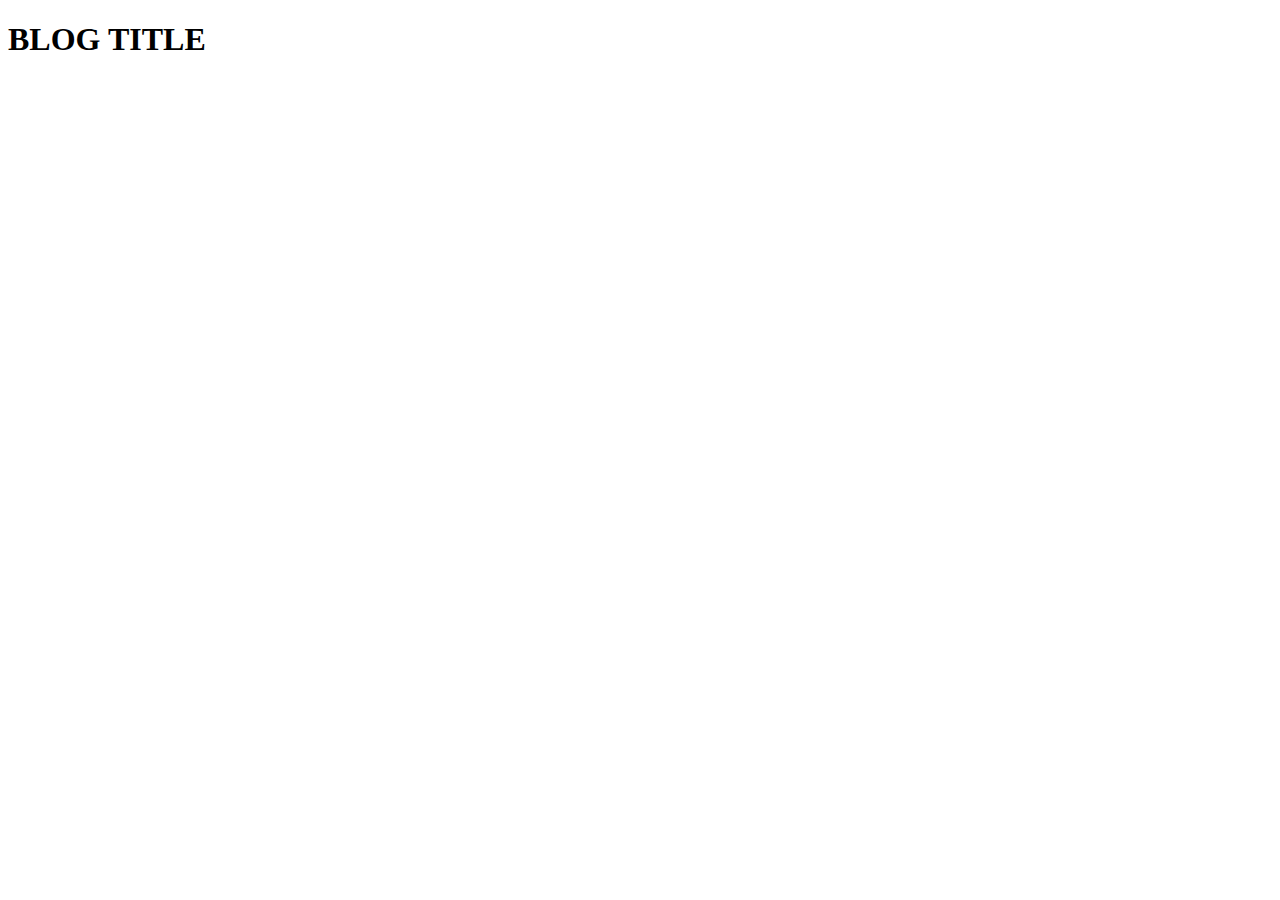
==== index.html @ 01eb3ae1 "modified index.html" ====
<!Doctype html>
<html lang="en">
<head>
    <meta charset="UTF-8">
    <meta name="viewport" content="width=device-width, initial-scale=1.0">
    <title>Blog</title>
</head>
<body>
    <h1>
        BLOG TITLE
    </h1>
</body>
</html>
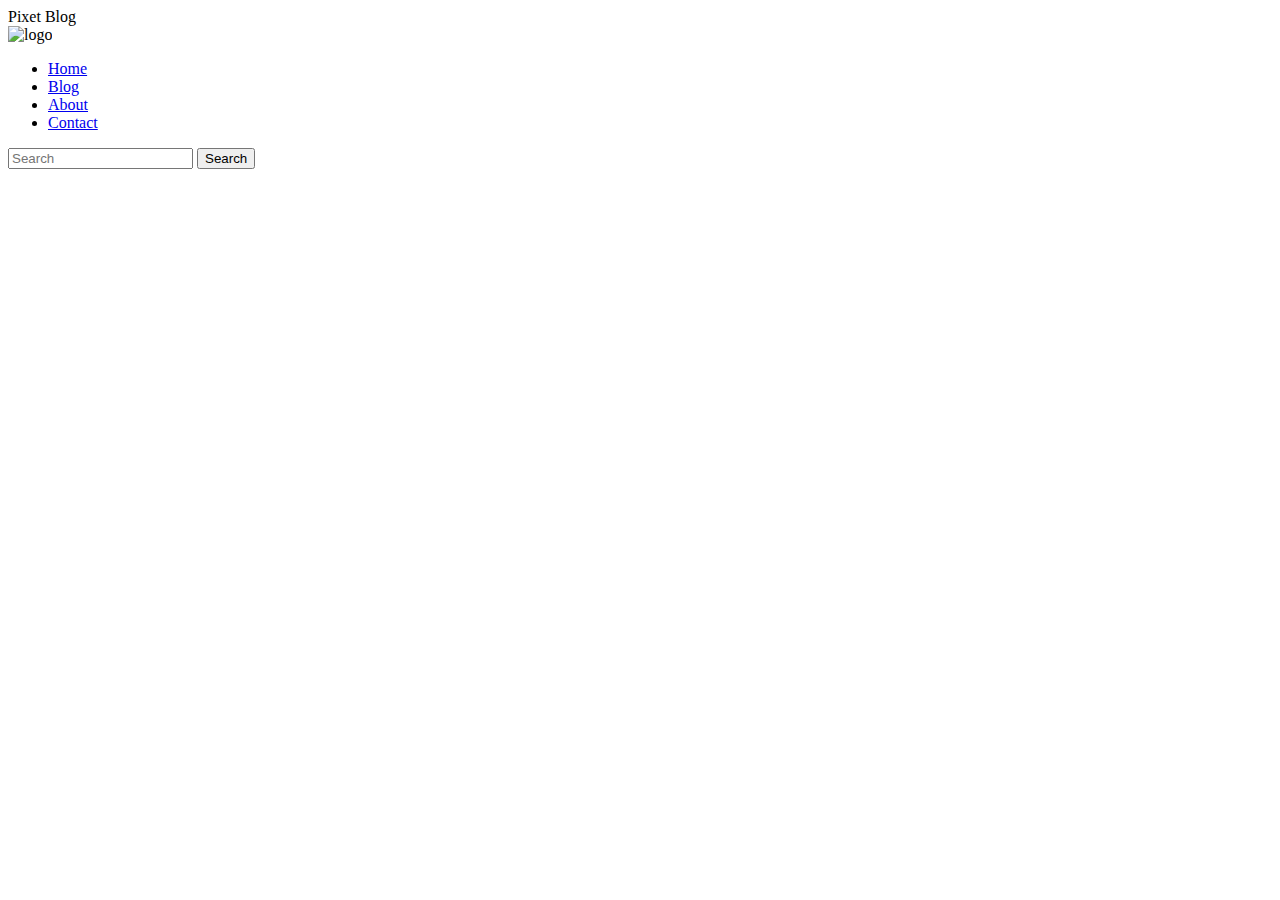
==== commit 7ce516b1: "modified index page for navigation bar" ====
--- a/index.html
+++ b/index.html
@@ -1,13 +1,65 @@
 <!Doctype html>
 <html lang="en">
-<head>
-    <meta charset="UTF-8">
-    <meta name="viewport" content="width=device-width, initial-scale=1.0">
-    <title>Blog</title>
-</head>
-<body>
-    <h1>
-        BLOG TITLE
-    </h1>
-</body>
+    <head>
+        <meta charset="UTF-8">
+        <meta name="viewport" content="width=device-width, initial-scale=1.0">
+        <meta name="keywords" content="pixet, blog">
+        <meta name="author" content="Pixet">
+        <meta name="description" content="Pixet is a platform where we discuss and update our users with astonishing topics on trending technology">
+
+        <!--Meta tag For Facebook -->
+        <meta property="og:title" content="pixet blog" />
+        <meta property="og:type" content="article" />
+        <meta property="og:image" content="/static/img/logo.png" />
+        <meta property="og:url" content="" />
+        <meta property="og:description" content="Pixet is a platform where we discuss and update our users with astonishing topics on trending technology" />
+
+        <!-- Meta tag For Twitter -->
+        <meta name="twitter:card" content="summary" />
+        <meta name="twitter:title" content="Pixet Blog" />
+        <meta name="twitter:description" content="Pixet is a platform where we discuss and update our users with astonishing topics on trending technology" />
+        <meta name="twitter:image" content="/static/img/logo.png" />
+        
+        <link rel="stylesheet" href="static/css/style.css">
+        <link rel="shortcut icon" href="static/img/favicon.ico" type="image/x-icon">
+        <title>Pixet</title>
+    </head>
+    <body>
+
+        <!---============HEADER SECTION================-->
+        <header>
+
+            <div>
+                <div>Pixet Blog</div>
+                <img src="static/img/logo.png" alt="logo">
+            </div>
+
+            <nav>
+                <ul>
+                    <li><a href="index.html">Home</a></li>
+                    <li><a href="blog.html">Blog</a></li>
+                    <li><a href="about.html">About</a></li>
+                    <li><a href="#">Contact</a></li>
+                </ul>
+            </nav>
+
+            <form action="" method="get">
+                <input type="text" name="q" placeholder="Search">
+                <button type="submit">Search</button>
+            </form>
+
+        </header>
+        <!---============HEADER SECTION END================-->
+
+        <!---============MAIN SECTION================-->
+        <main></main>
+        <!---============MAIN SECTION END================-->
+
+        <!---============FOOTER SECTION================-->
+        <footer></footer>
+        <!---============FOOTER SECTION END================-->
+
+        <!---============JAVASCRIPT================-->
+        <script src="static/js/app.js"></script>
+    </body>
 </html>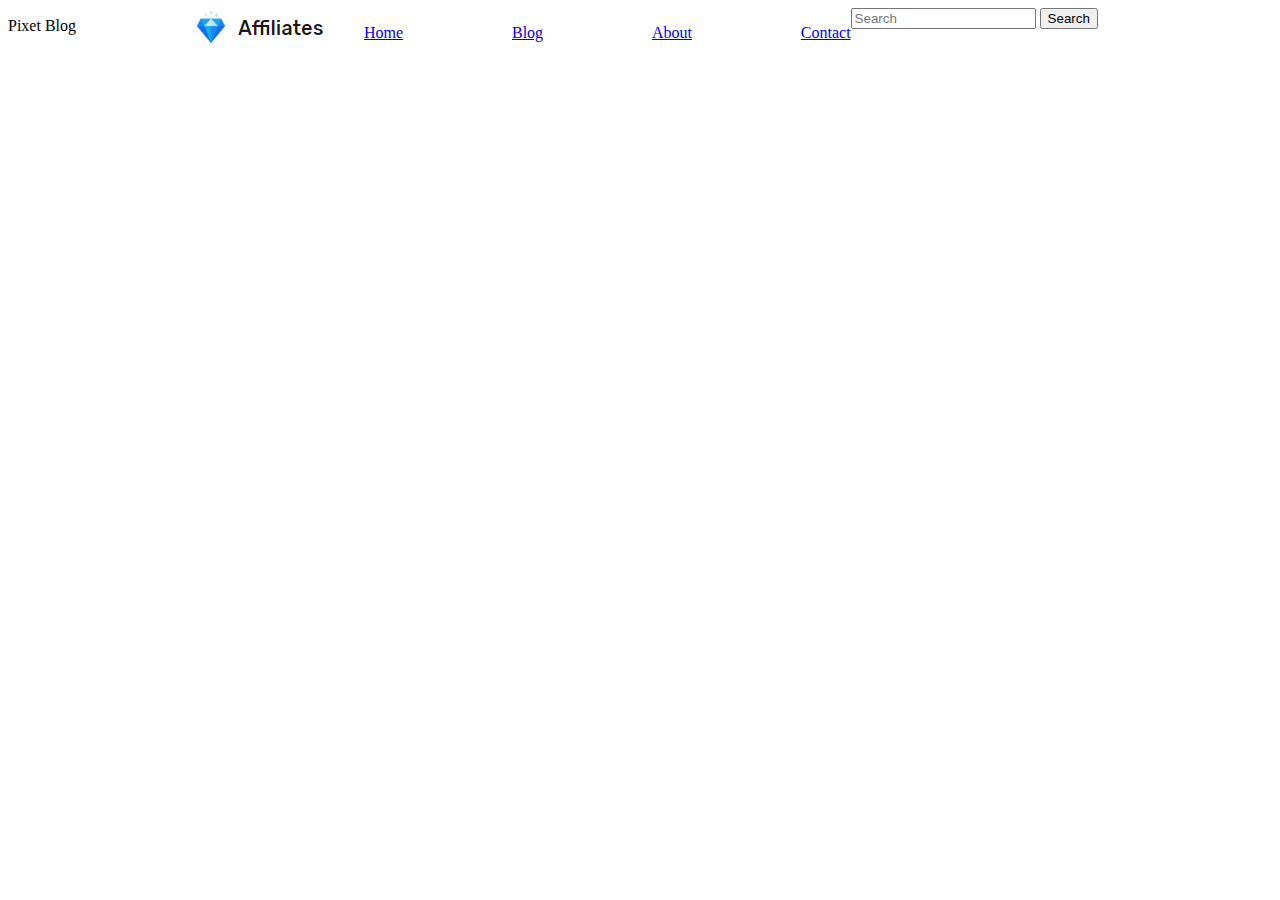
==== commit 17d740a7: "modified index.html" ====
--- a/index.html
+++ b/index.html
@@ -27,15 +27,15 @@
     <body>
 
         <!---============HEADER SECTION================-->
-        <header>
+        <header class="row align-items-center">
 
-            <div>
+            <div class="col-3 d-flex justify-content-between align-items-center">
                 <div>Pixet Blog</div>
                 <img src="static/img/logo.png" alt="logo">
             </div>
 
-            <nav>
-                <ul>
+            <nav class="col-5">
+                <ul class="d-flex justify-content-between align-items-center">
                     <li><a href="index.html">Home</a></li>
                     <li><a href="blog.html">Blog</a></li>
                     <li><a href="about.html">About</a></li>
@@ -43,7 +43,7 @@
                 </ul>
             </nav>
 
-            <form action="" method="get">
+            <form action="" method="get" class="col-4 align-items-center">
                 <input type="text" name="q" placeholder="Search">
                 <button type="submit">Search</button>
             </form>
--- a/static/css/style.css
+++ b/static/css/style.css
@@ -0,0 +1,70 @@
+:root{
+    --nav-blue: rgb(47, 47, 107);
+    --black:#0000;
+    --white:#ffff;
+}
+
+*{
+    box-sizing: border-box;
+}
+
+.row::after {
+    content: "";
+    clear: both;
+    display: table;
+}
+
+/* For mobile phones: */
+[class*="col-"] {
+    width: 100%;
+    float: left;
+}
+  
+@media only screen and (min-width: 600px) {
+    /* For tablets: */
+    .col-s-1 {width: 8.33%;}
+    .col-s-2 {width: 16.66%;}
+    .col-s-3 {width: 25%;}
+    .col-s-4 {width: 33.33%;}
+    .col-s-5 {width: 41.66%;}
+    .col-s-6 {width: 50%;}
+    .col-s-7 {width: 58.33%;}
+    .col-s-8 {width: 66.66%;}
+    .col-s-9 {width: 75%;}
+    .col-s-10 {width: 83.33%;}
+    .col-s-11 {width: 91.66%;}
+    .col-s-12 {width: 100%;}
+}
+
+@media only screen and (min-width: 768px) {
+    /* For desktop: */
+    .col-1 {width: 8.33%;}
+    .col-2 {width: 16.66%;}
+    .col-3 {width: 25%;}
+    .col-4 {width: 33.33%;}
+    .col-5 {width: 41.66%;}
+    .col-6 {width: 50%;}
+    .col-7 {width: 58.33%;}
+    .col-8 {width: 66.66%;}
+    .col-9 {width: 75%;}
+    .col-10 {width: 83.33%;}
+    .col-11 {width: 91.66%;}
+    .col-12 {width: 100%;}
+}
+
+.d-flex{
+    display: flex;
+}
+.justify-content-center{
+    justify-content: center;
+}
+.justify-content-between{
+    justify-content: space-between;
+}
+.align-items-center{
+    align-items: center;
+}
+
+nav ul{
+    list-style-type: none;
+}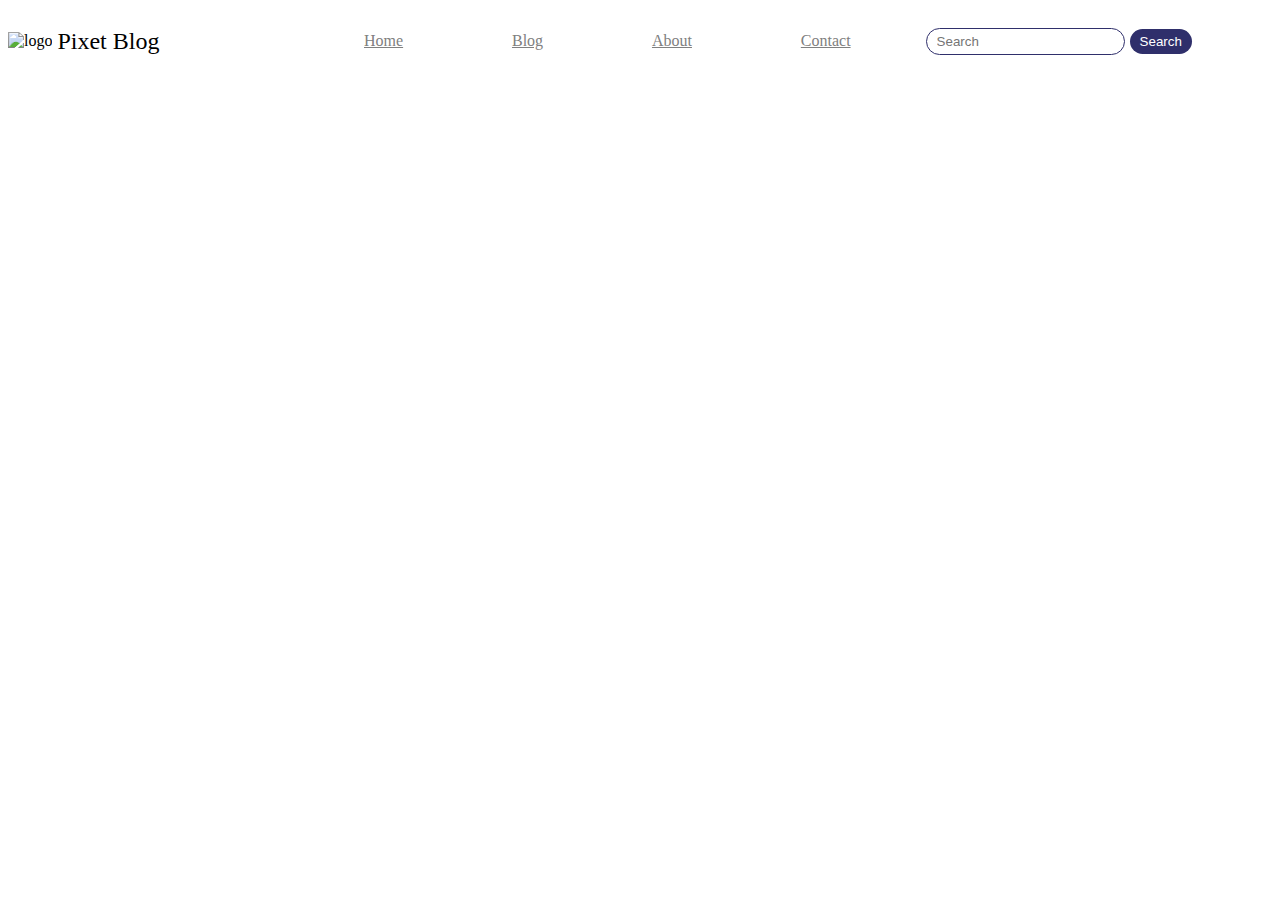
==== commit 394e86b1: "modified index.html and style.css" ====
--- a/index.html
+++ b/index.html
@@ -27,11 +27,11 @@
     <body>
 
         <!---============HEADER SECTION================-->
-        <header class="row align-items-center">
+        <header class="row align-items-center d-flex">
 
-            <div class="col-3 d-flex justify-content-between align-items-center">
-                <div>Pixet Blog</div>
-                <img src="static/img/logo.png" alt="logo">
+            <div class="col-3 d-flex align-items-center">
+                <img src="static/img/favicon.ico" alt="logo">
+                <div class="nav-title"><h2>Pixet Blog</h2></div>                
             </div>
 
             <nav class="col-5">
@@ -43,7 +43,7 @@
                 </ul>
             </nav>
 
-            <form action="" method="get" class="col-4 align-items-center">
+            <form id="form-search" action="" method="get" class="col-4 align-items-center d-flex justify-content-center">
                 <input type="text" name="q" placeholder="Search">
                 <button type="submit">Search</button>
             </form>
--- a/static/css/style.css
+++ b/static/css/style.css
@@ -1,7 +1,10 @@
 :root{
     --nav-blue: rgb(47, 47, 107);
-    --black:#0000;
+    --black:#000000de;
     --white:#ffff;
+    --light-grey:rgba(161, 161, 161, 0.067);
+    --grey:grey;
+    --light-nav-blue:rgb(82, 82, 180);
 }
 
 *{
@@ -67,4 +70,37 @@
 
 nav ul{
     list-style-type: none;
+}
+
+.nav-title h2{
+    margin-left: 5px;
+    font-weight: lighter;
+}
+
+nav ul a{
+    color: var(--grey);
+}
+
+nav ul a:hover{
+    color: var(--black);
+}
+
+#form-search input{
+    border: 1px solid var(--nav-blue);
+    outline: none;
+    padding: 5px 10px;
+    border-radius: 10pc;
+}
+
+#form-search button{
+    background-color: var(--nav-blue);
+    color: var(--white);
+    padding: 5px 10px;
+    border-radius: 10pc;
+    margin: 0 5px;
+    border: none;
+}
+
+#form-search button:hover{
+    background-color: var(--light-nav-blue);
 }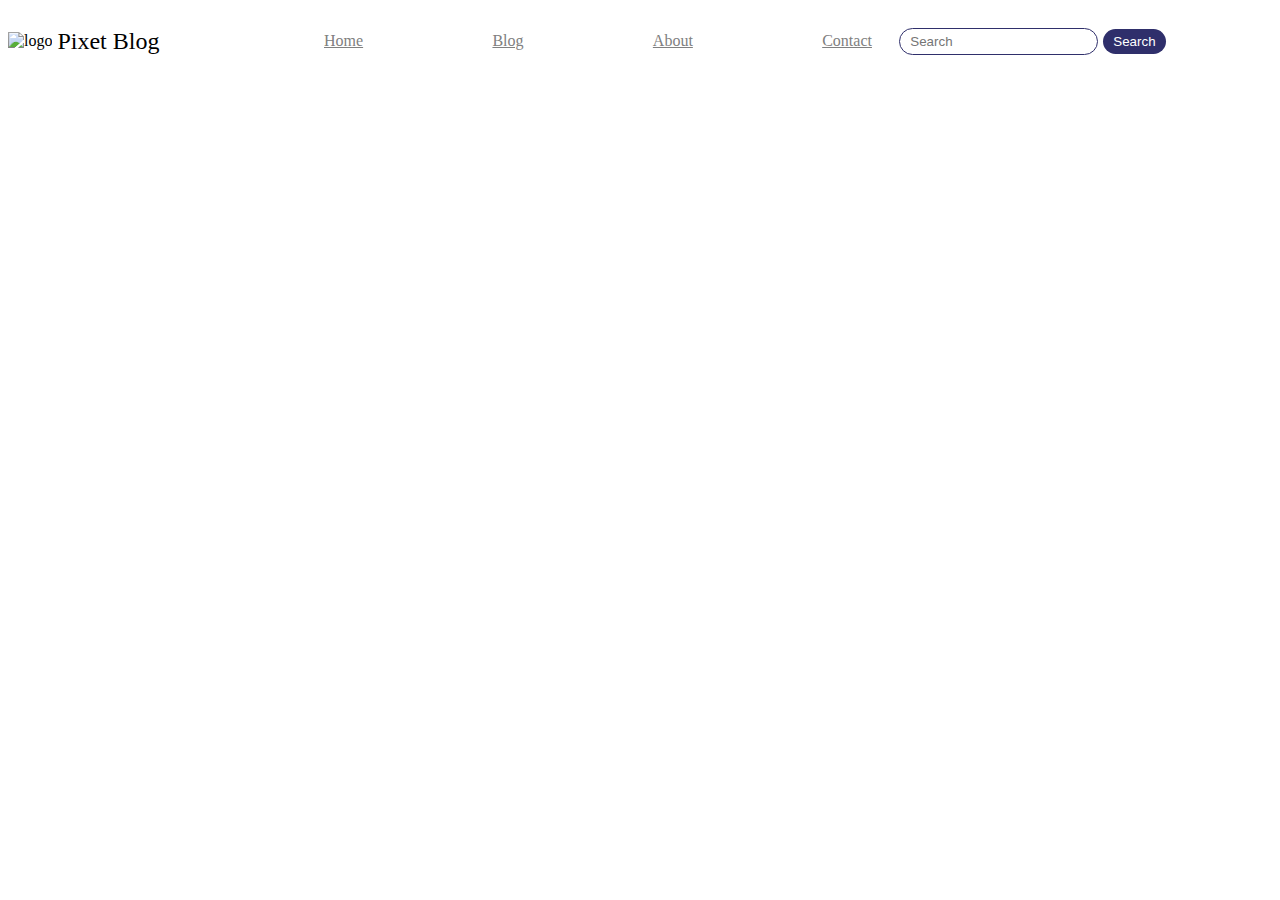
==== commit f8e6924e: "modified index.html" ====
--- a/index.html
+++ b/index.html
@@ -20,6 +20,7 @@
         <meta name="twitter:description" content="Pixet is a platform where we discuss and update our users with astonishing topics on trending technology" />
         <meta name="twitter:image" content="/static/img/logo.png" />
         
+        <link rel="stylesheet" href="https://cdnjs.cloudflare.com/ajax/libs/font-awesome/6.5.1/css/all.min.css" integrity="sha512-DTOQO9RWCH3ppGqcWaEA1BIZOC6xxalwEsw9c2QQeAIftl+Vegovlnee1c9QX4TctnWMn13TZye+giMm8e2LwA==" crossorigin="anonymous" referrerpolicy="no-referrer" />
         <link rel="stylesheet" href="static/css/style.css">
         <link rel="shortcut icon" href="static/img/favicon.ico" type="image/x-icon">
         <title>Pixet</title>
@@ -27,26 +28,30 @@
     <body>
 
         <!---============HEADER SECTION================-->
-        <header class="row align-items-center d-flex">
+        <header class="row align-items-center d-flex d-md-flex">
 
             <div class="col-3 d-flex align-items-center">
                 <img src="static/img/favicon.ico" alt="logo">
                 <div class="nav-title"><h2>Pixet Blog</h2></div>                
             </div>
 
-            <nav class="col-5">
-                <ul class="d-flex justify-content-between align-items-center">
-                    <li><a href="index.html">Home</a></li>
-                    <li><a href="blog.html">Blog</a></li>
-                    <li><a href="about.html">About</a></li>
-                    <li><a href="#">Contact</a></li>
-                </ul>
-            </nav>
+            <button class="btn nav-toggle" type="menu"><i class="fa-solid fa-bars"></i></button>
 
-            <form id="form-search" action="" method="get" class="col-4 align-items-center d-flex justify-content-center">
-                <input type="text" name="q" placeholder="Search">
-                <button type="submit">Search</button>
-            </form>
+            <div class="col-9 collaspe-menu row align-items-center d-flex d-md-flex">
+                <nav class="col-7">
+                    <ul class="d-flex d-md-flex justify-content-between align-items-center">
+                        <li><a href="index.html">Home</a></li>
+                        <li><a href="blog.html">Blog</a></li>
+                        <li><a href="about.html">About</a></li>
+                        <li><a href="#">Contact</a></li>
+                    </ul>
+                </nav>
+    
+                <form id="form-search" action="" method="get" class="col-4 align-items-center d-flex justify-content-md-center">
+                    <input type="text" name="q" placeholder="Search">
+                    <button type="submit">Search</button>
+                </form>
+            </div>
 
         </header>
         <!---============HEADER SECTION END================-->
--- a/static/css/style.css
+++ b/static/css/style.css
@@ -37,6 +37,20 @@
     .col-s-10 {width: 83.33%;}
     .col-s-11 {width: 91.66%;}
     .col-s-12 {width: 100%;}
+    
+    .d-md-flex{
+        display: flex !important;
+    }
+    .justify-content-md-center{
+        justify-content: center !important;
+    }
+    .nav-toggle{
+        visibility: hidden;
+    }
+    .collaspe-menu{
+        visibility: visible !important;
+    }
+    
 }
 
 @media only screen and (min-width: 768px) {
@@ -58,8 +72,14 @@
 .d-flex{
     display: flex;
 }
+.d-md-flex{
+    display: grid;
+}
 .justify-content-center{
     justify-content: center;
+}
+.justify-content-md-center{
+    justify-content: start;
 }
 .justify-content-between{
     justify-content: space-between;
@@ -79,10 +99,26 @@
 
 nav ul a{
     color: var(--grey);
+    margin-right: 5px;
 }
 
 nav ul a:hover{
-    color: var(--black);
+    color: var(--black);    
+}
+
+nav ul {
+    padding-left: 0;
+}
+.nav-toggle{
+    background-color: none;
+    outline: none;
+    border: none;
+    position: fixed;
+    z-index: 2;
+    left: 95%; 
+    margin-top: 10px;
+    align-self: self-start;
+    align-items: start;  
 }
 
 #form-search input{
@@ -103,4 +139,12 @@
 
 #form-search button:hover{
     background-color: var(--light-nav-blue);
+}
+.collaspe-menu{
+    visibility: collapse;
+    /*transition: .5s visibility ease-in-out;*/
+}
+
+.visible{
+    visibility: visible !important;
 }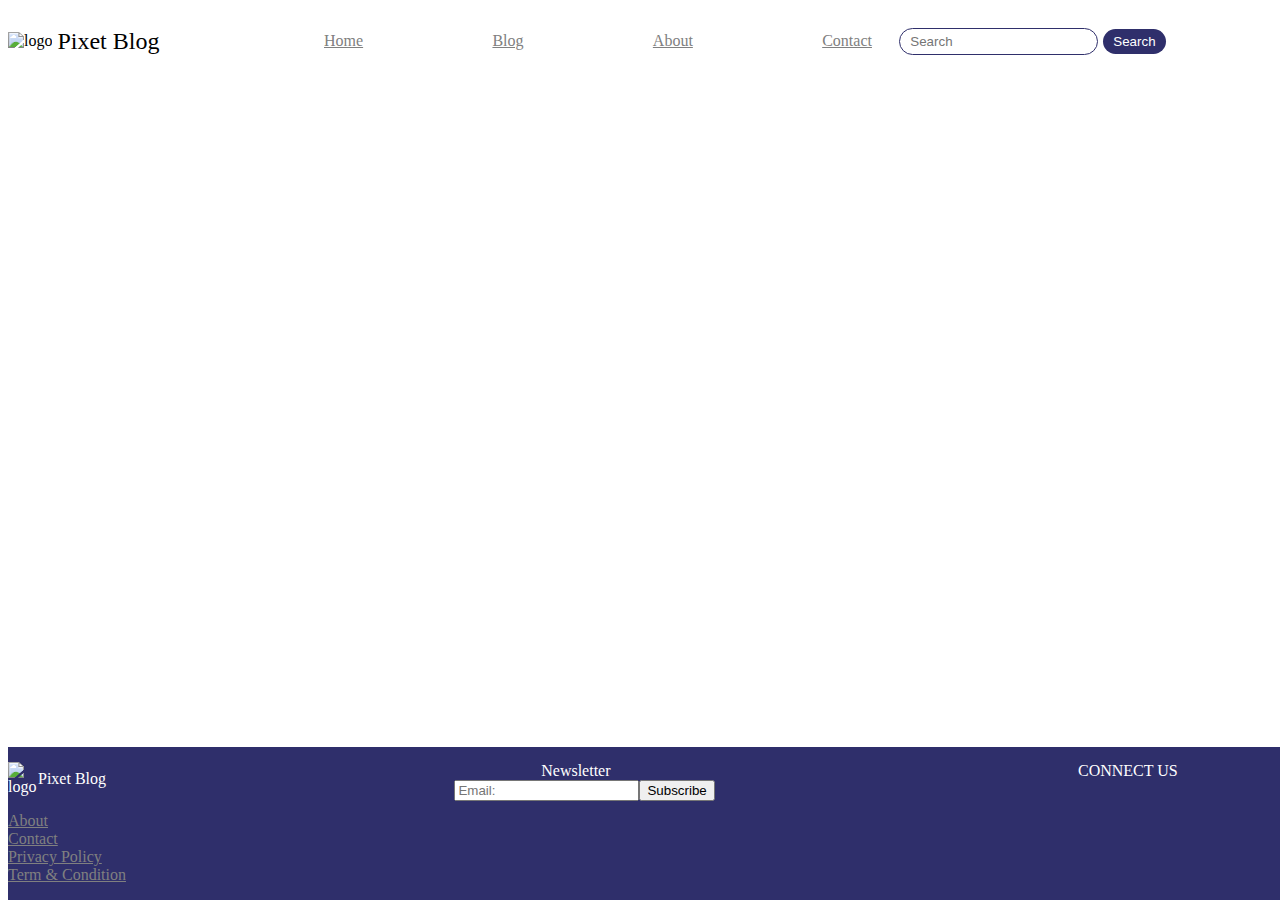
==== commit f8c4fd5b: "modified footer element" ====
--- a/index.html
+++ b/index.html
@@ -61,7 +61,44 @@
         <!---============MAIN SECTION END================-->
 
         <!---============FOOTER SECTION================-->
-        <footer></footer>
+        <footer class="row">
+            <div class="row align-items-center">
+                <!---============FOOTER SECTION 1 ================-->
+                <div class="col-5 d-grid">
+                    <div class="d-flex align-items-center">
+                        <img src="static/img/favicon.ico" width="30" alt="logo">
+                        <div class="">Pixet Blog</div>                
+                    </div>
+                    <ul>
+                        <li><a href="#">About</a></li>
+                        <li><a href="#">Contact</a></li>
+                        <li><a href="#">Privacy Policy</a></li>
+                        <li><a href="#">Term & Condition</a></li>
+                    </ul>
+                </div>
+                <!---============FOOTER SECTION 2================-->
+                <div class="col-4 d-grid justify-content-start">
+                    <div class="text-start">
+                        Newsletter
+                    </div>
+                    <form id="form-news-letter" action="" method="post" class="col-4 align-items-center d-flex justify-content-md-center">
+                        <input type="email" name="newsletter" placeholder="Email:">
+                        <button type="submit">Subscribe</button>
+                    </form>
+                </div>
+                <!---============FOOTER SECTION 3================-->
+                <div class="col-3 text-center">
+                    <div>CONNECT US</div>
+                    <ul class="d-flex align-items-center justify-content-between">
+                        <li><a href="#"><i class="fa-brands fa-facebook"></i></a></li>
+                        <li><a href="#"><i class="fa-brands fa-twitter"></i></a></li>
+                        <li><a href="#"><i class="fa-brands fa-instagram"></i></a></li>
+                        <li><a href="#"><i class="fa-brands fa-google-plus"></i></a></li>
+                        <li><a href="#"><i class="fa-brands fa-github"></i></a></li>
+                    </ul>
+                </div>
+            </div>
+        </footer>
         <!---============FOOTER SECTION END================-->
 
         <!---============JAVASCRIPT================-->
--- a/static/css/style.css
+++ b/static/css/style.css
@@ -72,6 +72,19 @@
 .d-flex{
     display: flex;
 }
+.d-grid{
+    display: grid;
+}
+.text-center{
+    text-align: center;
+}
+.text-start{
+    text-align: left;
+}
+.justify-content-start{
+    justify-content: start;
+}
+
 .d-md-flex{
     display: grid;
 }
@@ -88,7 +101,7 @@
     align-items: center;
 }
 
-nav ul{
+ul{
     list-style-type: none;
 }
 
@@ -97,16 +110,16 @@
     font-weight: lighter;
 }
 
-nav ul a{
+ul a{
     color: var(--grey);
     margin-right: 5px;
 }
 
-nav ul a:hover{
+ul a:hover{
     color: var(--black);    
 }
 
-nav ul {
+ul {
     padding-left: 0;
 }
 .nav-toggle{
@@ -147,4 +160,15 @@
 
 .visible{
     visibility: visible !important;
+}
+
+footer{
+    position: absolute;
+    width: 100%;
+    bottom: 0;
+    background-color: var(--nav-blue);
+    padding-top: 15px;
+    margin: 0;
+    color: var(--white);
+    overflow-x: hidden;
 }